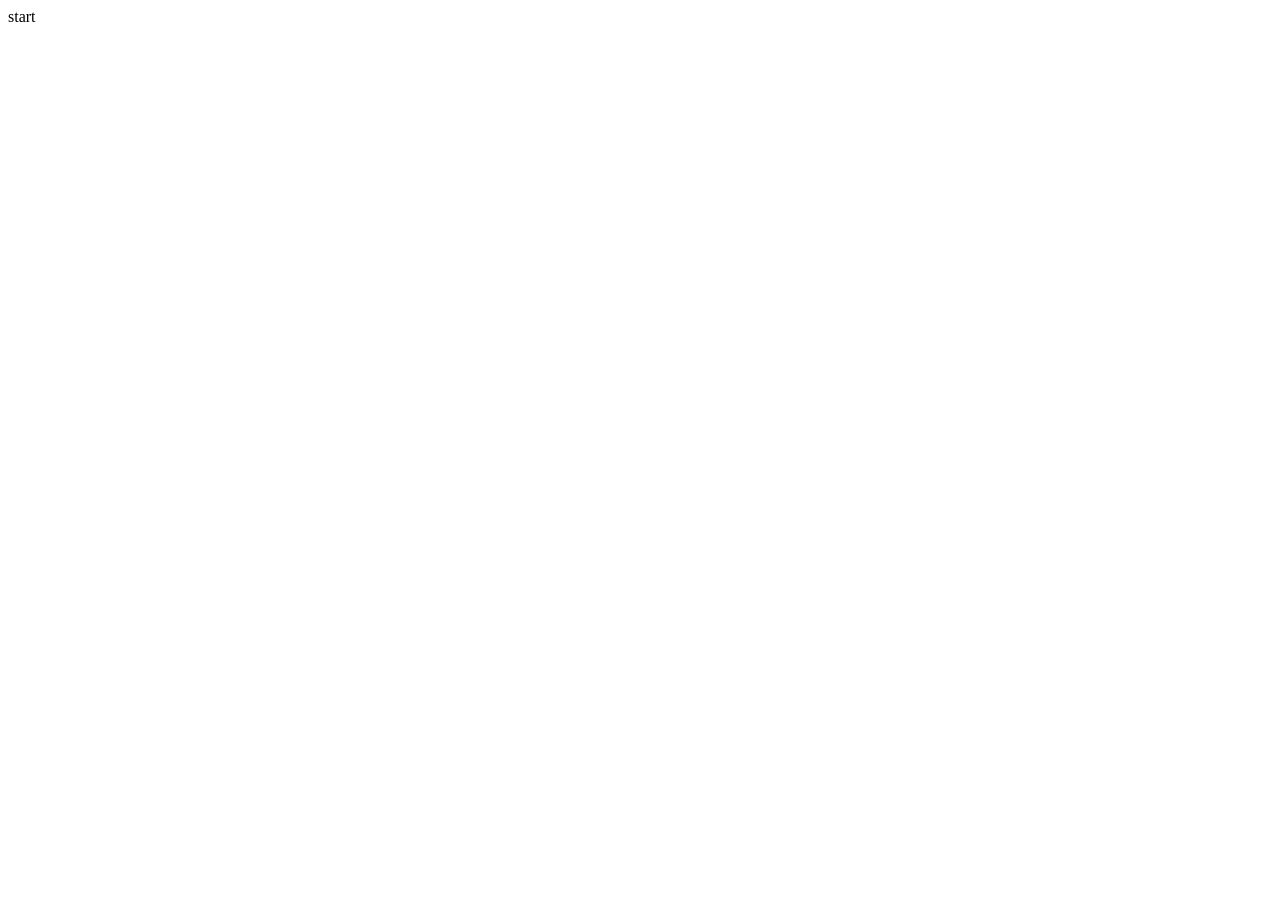
==== index.html @ f9a8a84c "feat: add classes for day night toggle in index.html" ====
<!DOCTYPE html>
<html lang="en">
  <head>
    <meta charset="UTF-8" />
    <meta name="viewport" content="width=device-width, initial-scale=1.0" />
    <link
      rel="stylesheet"
      href="https://cdnjs.cloudflare.com/ajax/libs/font-awesome/7.0.1/css/all.min.css"
      integrity="sha512-2SwdPD6INVrV/lHTZbO2nodKhrnDdJK9/kg2XD1r9uGqPo1cUbujc+IYdlYdEErWNu69gVcYgdxlmVmzTWnetw=="
      crossorigin="anonymous"
      referrerpolicy="no-referrer"
    />
    <title>Car Project | Rayan Nejara</title>
  </head>
  <body>
    <div id="button-area">
      <div id="start-button">
        <div id="start-text">start</div>
      </div>
    </div>

    <!-- OVERLAY START -->
    <div class="overlay">
      <div class="top-bar-allocator">
        <div class="top-bar">
          <!-- Sound Switch START -->
          <div class="sound-switch-area">
            <div class="circle sound-switch-icon">
              <i class="icon fa-solid fa-volume-high"></i>
            </div>
          </div>
          <!-- Sound Switch END -->

          <!-- Day/Night Switch START -->
          <div class="daynight-switch-area">
            <div class="ball ball-day"></div>
            <div class="icon daynight-switch-icons">
              <div class="moon">
                <i class="fa-solid fa-moon"></i>
              </div>
              <div class="sun">
                <i class="fa-solid fa-sun"></i>
              </div>
            </div>
          </div>
          <!-- Day/Night Switch END -->
        </div>
      </div>

      <!-- BarIcons START -->
      <div class="bar-area-parent">
        <div class="bar-area">
          <div class="bar-icons">
            <div class="circle low-beam-icon-area">
              <svg
                class="svg-icons low-beam"
                width="77"
                height="59"
                viewBox="0 0 77 59"
                fill="none"
                xmlns="http://www.w3.org/2000/svg"
              >
                <path
                  d="M66.5462 7.85331C60.6209 3.56181 53.2429 1 46.8097 1C40.3348 1 35.5495 3.58244 32.5868 8.67513C30.2655 12.6654 29.1367 18.1059 29.1367 25.3074C29.1367 32.5085 30.2652 37.9489 32.5868 41.9396C35.5498 47.0323 40.3351 49.6147 46.8097 49.6147C53.2429 49.6147 60.6209 47.0526 66.5462 42.7611C73.2861 37.8796 76.9975 31.681 76.9975 25.3074C76.9975 18.9331 73.2857 12.7344 66.5462 7.85331ZM63.3603 38.4567C58.401 42.0488 52.0587 44.2802 46.8093 44.2802C41.0919 44.2802 34.5288 42.1238 34.5288 25.307C34.5288 8.49057 41.0919 6.33379 46.8093 6.33379C52.0591 6.33379 58.401 8.56524 63.3603 12.1569C68.6 15.9516 71.605 20.7445 71.605 25.307C71.605 29.8691 68.6 34.662 63.3603 38.4567Z"
                />
                <path
                  d="M22.8245 3.98187L2.49306 14.0374C1.16112 14.696 0.621152 16.2981 1.2873 17.6156C1.75968 18.5501 2.71164 19.0903 3.70098 19.0903C4.10613 19.0903 4.5174 18.9996 4.90458 18.808L25.2364 8.75237C26.5683 8.09378 27.1083 6.49141 26.4422 5.17423C25.776 3.85669 24.1565 3.32221 22.8245 3.98187Z"
                />
                <path
                  d="M22.8245 13.7083L2.49306 23.7642C1.16112 24.4228 0.621152 26.0248 1.2873 27.3423C1.75968 28.2769 2.71164 28.8171 3.70098 28.8171C4.10613 28.8171 4.5174 28.7264 4.90458 28.5351L25.2364 18.4791C26.5683 17.8205 27.1083 16.2185 26.4422 14.901C25.776 13.5831 24.1565 13.049 22.8245 13.7083Z"
                />
                <path
                  d="M22.8245 23.4425L2.49306 33.4981C1.16112 34.1567 0.621152 35.7587 1.2873 37.0762C1.75968 38.0108 2.71164 38.5509 3.70098 38.5509C4.10613 38.5509 4.5174 38.4602 4.90458 38.2689L25.2364 28.2133C26.5683 27.5548 27.1083 25.9527 26.4422 24.6352C25.776 23.3173 24.1565 22.7835 22.8245 23.4425Z"
                />
                <path
                  d="M22.8245 33.169L2.49306 43.2253C1.16112 43.8839 0.621152 45.4859 1.2873 46.8034C1.75968 47.738 2.71164 48.2781 3.70098 48.2781C4.10613 48.2781 4.5174 48.1874 4.90458 47.9961L25.2364 37.9402C26.5683 37.2816 27.1083 35.6796 26.4422 34.362C25.776 33.0442 24.1565 32.51 22.8245 33.169Z"
                />
                <path
                  d="M22.8245 42.8957L2.49306 52.9516C1.16112 53.6102 0.621152 55.2122 1.2873 56.5298C1.75968 57.4643 2.71164 58.0045 3.70098 58.0045C4.10613 58.0045 4.5174 57.9138 4.90458 57.7225L25.2364 47.6666C26.5683 47.008 27.1083 45.406 26.4422 44.0884C25.776 42.7709 24.1565 42.2364 22.8245 42.8957Z"
                />
              </svg>
            </div>
            <div class="circle mirror-icon-area">
              <svg
                class="svg-icons mirror"
                width="90"
                height="41"
                viewBox="0 0 90 41"
                fill="none"
                xmlns="http://www.w3.org/2000/svg"
              >
                <path
                  d="M83.2351 0H19.8809C16.5672 0 13.8809 2.68629 13.8809 6V35C13.8809 38.3137 16.5672 41 19.8809 41H83.2351C86.5488 41 89.2351 38.3137 89.2351 35V6C89.2351 2.68629 86.5488 0 83.2351 0Z"
                />
                <path
                  d="M0 23.5172C0 23.1456 0.206013 22.8047 0.534953 22.6319L13.881 15.6211V23.4306L1.43561 29.4535C0.771542 29.7748 0 29.2911 0 28.5533V23.5172Z"
                />
              </svg>
            </div>
            <div class="circle spiral-icon-area">
              <i class="icon fa-solid fa-spiral"></i>
            </div>
          </div>
        </div>
      </div>
      <!-- BarIcons END -->
    </div>
    <!-- OVERLAY END -->

    <canvas id="main-canvas"></canvas>
    <script type="module" src="/src/main.js"></script>
    <script type="module" src="./src/controls/EventListeners.js"></script>
  </body>
</html>
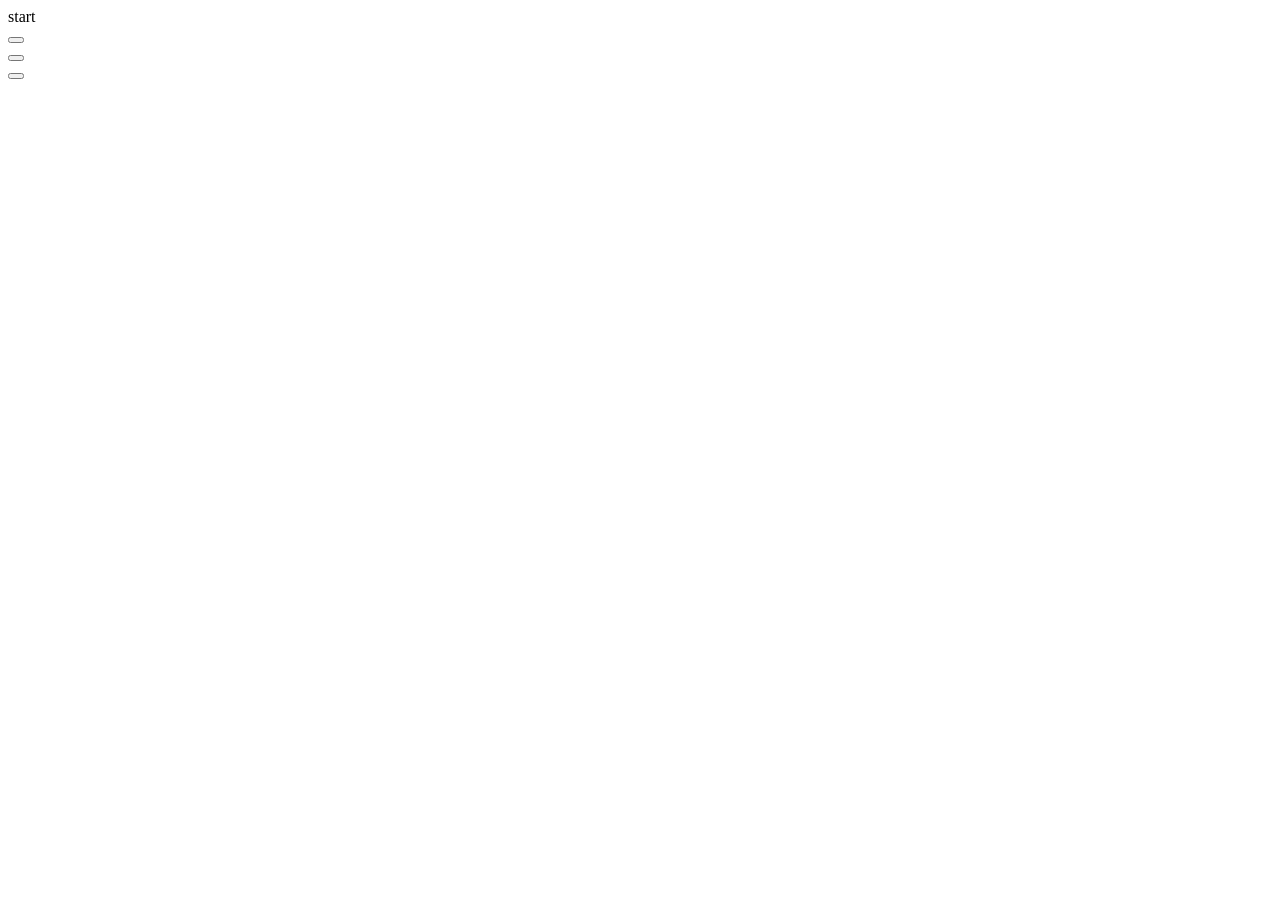
==== commit 2ee3e4bd: "feat: add keyboard only compatability" ====
--- a/index.html
+++ b/index.html
@@ -14,33 +14,35 @@
   </head>
   <body>
     <div id="button-area">
-      <div id="start-button">
-        <div id="start-text">start</div>
+      <div id= "start-button">
+
+      <div id="start-text">start</div>
+      <button type="button"></button>
       </div>
     </div>
 
     <!-- OVERLAY START -->
-    <div class="overlay">
-      <div class="top-bar-allocator">
-        <div class="top-bar">
-          <!-- Sound Switch START -->
-          <div class="sound-switch-area">
-            <div class="circle sound-switch-icon">
-              <i class="icon fa-solid fa-volume-high"></i>
+    <div class="overlay hide">
+      <div class="top-bar">
+        <!-- Sound Switch START -->
+        <div class="sound-switch-area circle">
+      <button type="button"></button>
+          <i class="volume icon fa-solid fa-volume-high"></i>
+          <i class="mute volume-hide icon fa-solid fa-volume-xmark"></i>
+        </div>
+        <!-- Sound Switch END -->
+
+        <!-- Day/Night Switch START -->
+        <div class="daynight-switch-area">
+          
+          <button type="button"></button>
+          <div class="ball ball-day"></div>
+          <div class="icon daynight-switch-icons">
+            <div class="moon">
+              <i class="fa-solid fa-moon"></i>
             </div>
-          </div>
-          <!-- Sound Switch END -->
-
-          <!-- Day/Night Switch START -->
-          <div class="daynight-switch-area">
-            <div class="ball ball-day"></div>
-            <div class="icon daynight-switch-icons">
-              <div class="moon">
-                <i class="fa-solid fa-moon"></i>
-              </div>
-              <div class="sun">
-                <i class="fa-solid fa-sun"></i>
-              </div>
+            <div class="sun">
+              <i class="fa-solid fa-sun"></i>
             </div>
           </div>
           <!-- Day/Night Switch END -->
@@ -53,7 +55,7 @@
           <div class="bar-icons">
             <div class="circle low-beam-icon-area">
               <svg
-                class="svg-icons low-beam"
+                class="icon svg-icons low-beam"
                 width="77"
                 height="59"
                 viewBox="0 0 77 59"
@@ -82,7 +84,7 @@
             </div>
             <div class="circle mirror-icon-area">
               <svg
-                class="svg-icons mirror"
+                class="icon svg-icons mirror"
                 width="90"
                 height="41"
                 viewBox="0 0 90 41"
@@ -98,7 +100,7 @@
               </svg>
             </div>
             <div class="circle spiral-icon-area">
-              <i class="icon fa-solid fa-spiral"></i>
+              <i class="spiral icon fa-solid fa-spiral"></i>
             </div>
           </div>
         </div>
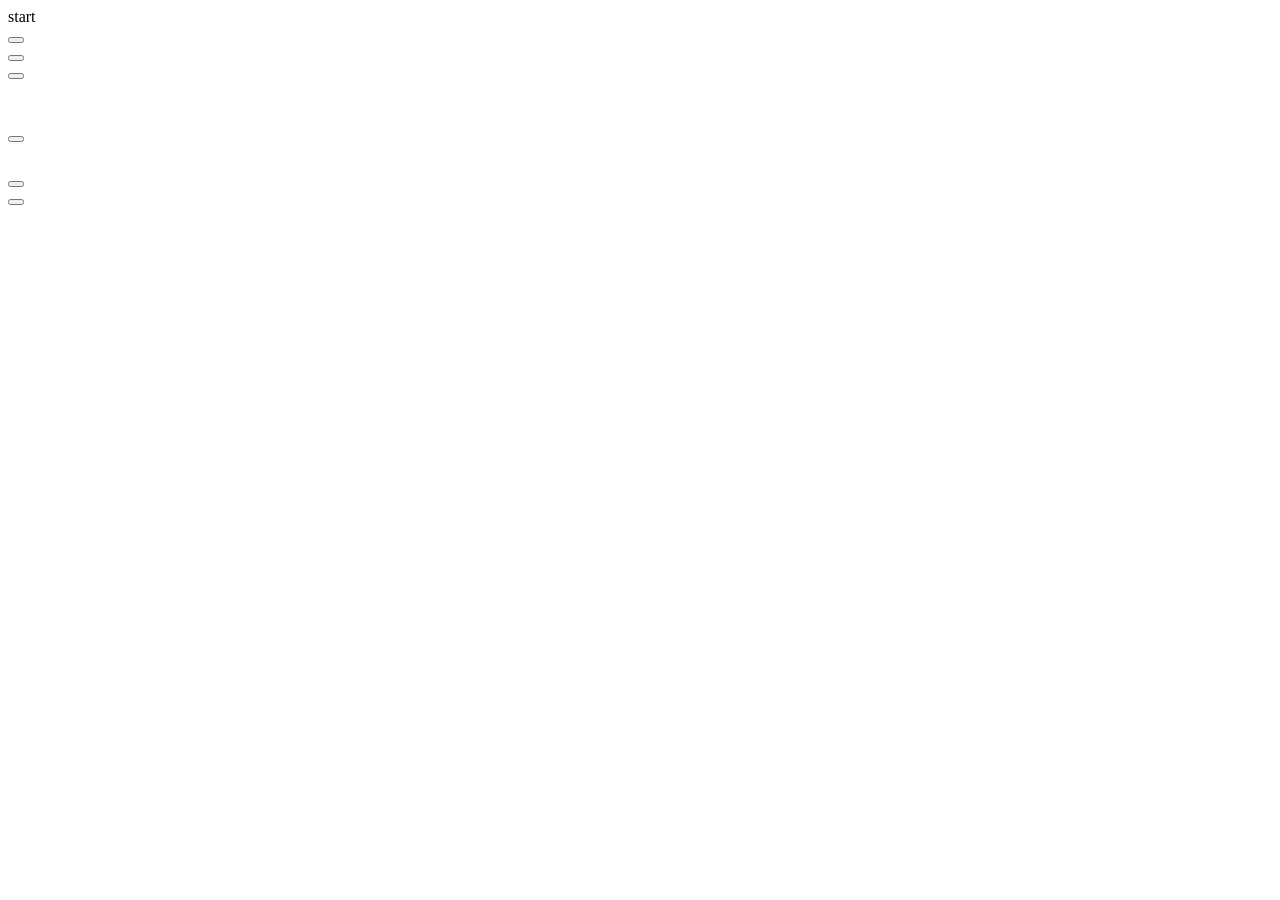
==== commit ba18c219: "feat: add keybaord controls in index.html adding buttons to every icon so the icon can be accesed by" ====
--- a/index.html
+++ b/index.html
@@ -49,59 +49,41 @@
         </div>
       </div>
 
-      <!-- BarIcons START -->
-      <div class="bar-area-parent">
-        <div class="bar-area">
-          <div class="bar-icons">
-            <div class="circle low-beam-icon-area">
-              <svg
-                class="icon svg-icons low-beam"
-                width="77"
-                height="59"
-                viewBox="0 0 77 59"
-                fill="none"
-                xmlns="http://www.w3.org/2000/svg"
-              >
-                <path
-                  d="M66.5462 7.85331C60.6209 3.56181 53.2429 1 46.8097 1C40.3348 1 35.5495 3.58244 32.5868 8.67513C30.2655 12.6654 29.1367 18.1059 29.1367 25.3074C29.1367 32.5085 30.2652 37.9489 32.5868 41.9396C35.5498 47.0323 40.3351 49.6147 46.8097 49.6147C53.2429 49.6147 60.6209 47.0526 66.5462 42.7611C73.2861 37.8796 76.9975 31.681 76.9975 25.3074C76.9975 18.9331 73.2857 12.7344 66.5462 7.85331ZM63.3603 38.4567C58.401 42.0488 52.0587 44.2802 46.8093 44.2802C41.0919 44.2802 34.5288 42.1238 34.5288 25.307C34.5288 8.49057 41.0919 6.33379 46.8093 6.33379C52.0591 6.33379 58.401 8.56524 63.3603 12.1569C68.6 15.9516 71.605 20.7445 71.605 25.307C71.605 29.8691 68.6 34.662 63.3603 38.4567Z"
-                />
-                <path
-                  d="M22.8245 3.98187L2.49306 14.0374C1.16112 14.696 0.621152 16.2981 1.2873 17.6156C1.75968 18.5501 2.71164 19.0903 3.70098 19.0903C4.10613 19.0903 4.5174 18.9996 4.90458 18.808L25.2364 8.75237C26.5683 8.09378 27.1083 6.49141 26.4422 5.17423C25.776 3.85669 24.1565 3.32221 22.8245 3.98187Z"
-                />
-                <path
-                  d="M22.8245 13.7083L2.49306 23.7642C1.16112 24.4228 0.621152 26.0248 1.2873 27.3423C1.75968 28.2769 2.71164 28.8171 3.70098 28.8171C4.10613 28.8171 4.5174 28.7264 4.90458 28.5351L25.2364 18.4791C26.5683 17.8205 27.1083 16.2185 26.4422 14.901C25.776 13.5831 24.1565 13.049 22.8245 13.7083Z"
-                />
-                <path
-                  d="M22.8245 23.4425L2.49306 33.4981C1.16112 34.1567 0.621152 35.7587 1.2873 37.0762C1.75968 38.0108 2.71164 38.5509 3.70098 38.5509C4.10613 38.5509 4.5174 38.4602 4.90458 38.2689L25.2364 28.2133C26.5683 27.5548 27.1083 25.9527 26.4422 24.6352C25.776 23.3173 24.1565 22.7835 22.8245 23.4425Z"
-                />
-                <path
-                  d="M22.8245 33.169L2.49306 43.2253C1.16112 43.8839 0.621152 45.4859 1.2873 46.8034C1.75968 47.738 2.71164 48.2781 3.70098 48.2781C4.10613 48.2781 4.5174 48.1874 4.90458 47.9961L25.2364 37.9402C26.5683 37.2816 27.1083 35.6796 26.4422 34.362C25.776 33.0442 24.1565 32.51 22.8245 33.169Z"
-                />
-                <path
-                  d="M22.8245 42.8957L2.49306 52.9516C1.16112 53.6102 0.621152 55.2122 1.2873 56.5298C1.75968 57.4643 2.71164 58.0045 3.70098 58.0045C4.10613 58.0045 4.5174 57.9138 4.90458 57.7225L25.2364 47.6666C26.5683 47.008 27.1083 45.406 26.4422 44.0884C25.776 42.7709 24.1565 42.2364 22.8245 42.8957Z"
-                />
-              </svg>
-            </div>
-            <div class="circle mirror-icon-area">
-              <svg
-                class="icon svg-icons mirror"
-                width="90"
-                height="41"
-                viewBox="0 0 90 41"
-                fill="none"
-                xmlns="http://www.w3.org/2000/svg"
-              >
-                <path
-                  d="M83.2351 0H19.8809C16.5672 0 13.8809 2.68629 13.8809 6V35C13.8809 38.3137 16.5672 41 19.8809 41H83.2351C86.5488 41 89.2351 38.3137 89.2351 35V6C89.2351 2.68629 86.5488 0 83.2351 0Z"
-                />
-                <path
-                  d="M0 23.5172C0 23.1456 0.206013 22.8047 0.534953 22.6319L13.881 15.6211V23.4306L1.43561 29.4535C0.771542 29.7748 0 29.2911 0 28.5533V23.5172Z"
-                />
-              </svg>
-            </div>
-            <div class="circle spiral-icon-area">
-              <i class="spiral icon fa-solid fa-spiral"></i>
-            </div>
+    <!-- BarIcons START -->
+    <div class="bar-area-parent">
+      <div class="bar-area">
+        <div class="bar-icons">
+          <div class="circle low-beam-icon-area">
+            <button type="button"></button>
+            <svg class="icon svg-icons low-beam" width="77" height="59" viewBox="0 0 77 59" fill="none"
+              xmlns="http://www.w3.org/2000/svg">
+              <path
+                d="M66.5462 7.85331C60.6209 3.56181 53.2429 1 46.8097 1C40.3348 1 35.5495 3.58244 32.5868 8.67513C30.2655 12.6654 29.1367 18.1059 29.1367 25.3074C29.1367 32.5085 30.2652 37.9489 32.5868 41.9396C35.5498 47.0323 40.3351 49.6147 46.8097 49.6147C53.2429 49.6147 60.6209 47.0526 66.5462 42.7611C73.2861 37.8796 76.9975 31.681 76.9975 25.3074C76.9975 18.9331 73.2857 12.7344 66.5462 7.85331ZM63.3603 38.4567C58.401 42.0488 52.0587 44.2802 46.8093 44.2802C41.0919 44.2802 34.5288 42.1238 34.5288 25.307C34.5288 8.49057 41.0919 6.33379 46.8093 6.33379C52.0591 6.33379 58.401 8.56524 63.3603 12.1569C68.6 15.9516 71.605 20.7445 71.605 25.307C71.605 29.8691 68.6 34.662 63.3603 38.4567Z" />
+              <path
+                d="M22.8245 3.98187L2.49306 14.0374C1.16112 14.696 0.621152 16.2981 1.2873 17.6156C1.75968 18.5501 2.71164 19.0903 3.70098 19.0903C4.10613 19.0903 4.5174 18.9996 4.90458 18.808L25.2364 8.75237C26.5683 8.09378 27.1083 6.49141 26.4422 5.17423C25.776 3.85669 24.1565 3.32221 22.8245 3.98187Z" />
+              <path
+                d="M22.8245 13.7083L2.49306 23.7642C1.16112 24.4228 0.621152 26.0248 1.2873 27.3423C1.75968 28.2769 2.71164 28.8171 3.70098 28.8171C4.10613 28.8171 4.5174 28.7264 4.90458 28.5351L25.2364 18.4791C26.5683 17.8205 27.1083 16.2185 26.4422 14.901C25.776 13.5831 24.1565 13.049 22.8245 13.7083Z" />
+              <path
+                d="M22.8245 23.4425L2.49306 33.4981C1.16112 34.1567 0.621152 35.7587 1.2873 37.0762C1.75968 38.0108 2.71164 38.5509 3.70098 38.5509C4.10613 38.5509 4.5174 38.4602 4.90458 38.2689L25.2364 28.2133C26.5683 27.5548 27.1083 25.9527 26.4422 24.6352C25.776 23.3173 24.1565 22.7835 22.8245 23.4425Z" />
+              <path
+                d="M22.8245 33.169L2.49306 43.2253C1.16112 43.8839 0.621152 45.4859 1.2873 46.8034C1.75968 47.738 2.71164 48.2781 3.70098 48.2781C4.10613 48.2781 4.5174 48.1874 4.90458 47.9961L25.2364 37.9402C26.5683 37.2816 27.1083 35.6796 26.4422 34.362C25.776 33.0442 24.1565 32.51 22.8245 33.169Z" />
+              <path
+                d="M22.8245 42.8957L2.49306 52.9516C1.16112 53.6102 0.621152 55.2122 1.2873 56.5298C1.75968 57.4643 2.71164 58.0045 3.70098 58.0045C4.10613 58.0045 4.5174 57.9138 4.90458 57.7225L25.2364 47.6666C26.5683 47.008 27.1083 45.406 26.4422 44.0884C25.776 42.7709 24.1565 42.2364 22.8245 42.8957Z" />
+            </svg>
+          </div>
+          <div class="circle mirror-icon-area">
+            <button type="button"></button>
+            <svg class="icon svg-icons mirror" width="90" height="41" viewBox="0 0 90 41" fill="none"
+              xmlns="http://www.w3.org/2000/svg">
+              <path
+                d="M83.2351 0H19.8809C16.5672 0 13.8809 2.68629 13.8809 6V35C13.8809 38.3137 16.5672 41 19.8809 41H83.2351C86.5488 41 89.2351 38.3137 89.2351 35V6C89.2351 2.68629 86.5488 0 83.2351 0Z" />
+              <path
+                d="M0 23.5172C0 23.1456 0.206013 22.8047 0.534953 22.6319L13.881 15.6211V23.4306L1.43561 29.4535C0.771542 29.7748 0 29.2911 0 28.5533V23.5172Z" />
+            </svg>
+          </div>
+          <div class="circle spiral-icon-area">
+            <button type="button"></button>
+            <i class="spiral icon fa-solid fa-spiral"></i>
           </div>
         </div>
       </div>
